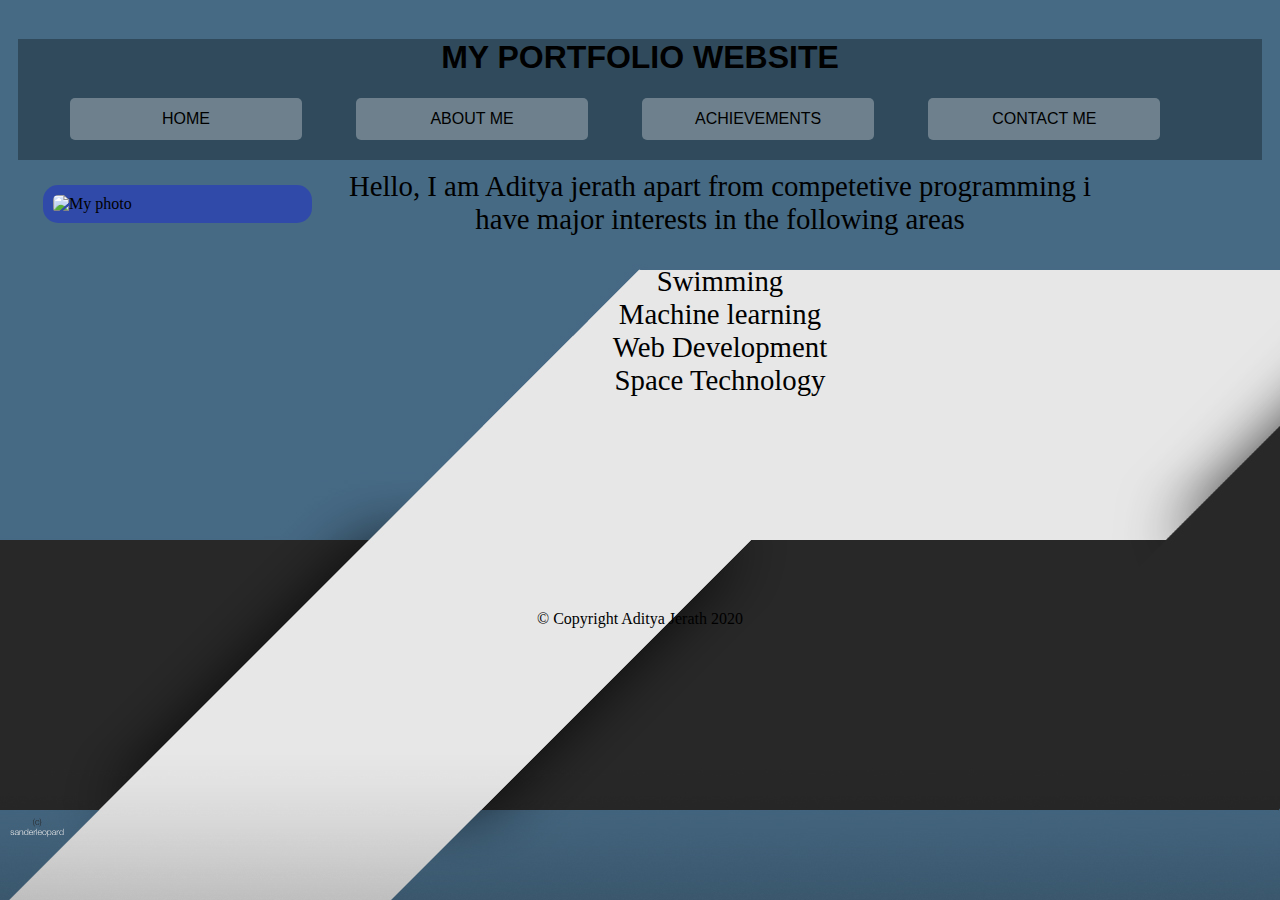
==== about.html @ 007bfb0a "Add files via upload" ====
<!DOCTYPE html>
<html lang="en">
<head>
	<meta charset="utf-8">
	<title>
		About Me
	</title>
	<link rel="stylesheet"  href="css1/sheet.css">
</head>
<body class="abo">
	<header>
		<h1>
			My portfolio website
		</h1>
		<nav>
			<a href="index.html">Home</a>
			<a href="about.html">About me</a>
			<a href="achievements.html">Achievements</a>
			<a href="contact.html">Contact me</a>
		</nav>
	</header>
	<main>
	    <img src="images1/me.jpg" alt="My photo">		
	</main>
	<section class=" conright">
		Hello, I am Aditya jerath apart from competetive programming
		i have major interests in the following areas
		<p>
			Swimming<br>
			Machine learning<br>
			Web Development<br>
			Space Technology
		</p>

	</section>
	<footer>
		&copy; Copyright Aditya Jerath 2020
	</footer>
</body>
</html>
---- css1/sheet.css ----
body{
	height: 100%;
	font-family: cursive;
	padding: 10px;
}
header{
	text-transform: uppercase;
	text-align: center;
	background-color: rgba(0,0,0,0.3);
	padding-bottom: 20px;
	font-family: sans-serif;
}
.right{
	display: inline-block;
	width: 60%;
	float: left;
	padding: 10px;
	text-align: center;
}
nav a{
	display: inline-block;
	width: 18%;
	padding: 12px 4px;
	text-align: center;
	text-decoration: none;
	margin-right: 4%;
	border-radius: 5px;
	background: rgba(255,255,255,0.3);
	color: #000000;
}
.home{
	background-image: url("../images1/home.jpg");
	color: #FFFFFF;
}
.con{
	background-image: url("../images1/cont.png");
	max-width: 100%;
	opacity: 2;
}
.abo{
	background-image: url("../images1/abo.jpg");
	max-height: 100%;
}
.achie{
	background-image: url("../images1/achie.jpg");
	color: #FFFFFF;

}
nav a:hover{
	background: #FFFFFF;
	color: #891247;
	transition: width 2s height 4s;
	padding: 15px 20px;
	transform-style: ease;
	transition-duration: .8s;
}
.icon img{
	display: inline-block;
	height: 50px;
	margin: 10px;
	background: rgba(255,255,255,0.1);
}
main img{
	display: inline-block;
	width: 20%;
	float: left;
	background-color: rgba(0,0,255,0.3);
	padding: 10px;
	border: 5px line;
	border-radius: 15px;
	margin : 25px;
}
main img:hover{
	width: 22%;
	transform-style: ease;
	transition-duration: 2s;
}
footer{
	clear: both;
	text-align: center;
	float: bottom;
	padding: 10px;
	margin-top: 440px;
}
.conright{
	display: inline-block;
	width: 60%;
	float: left;
	font-size: 180%;
	padding: 10px;
	text-align: center;
}
.realnav{
	color: #cd4589;
}
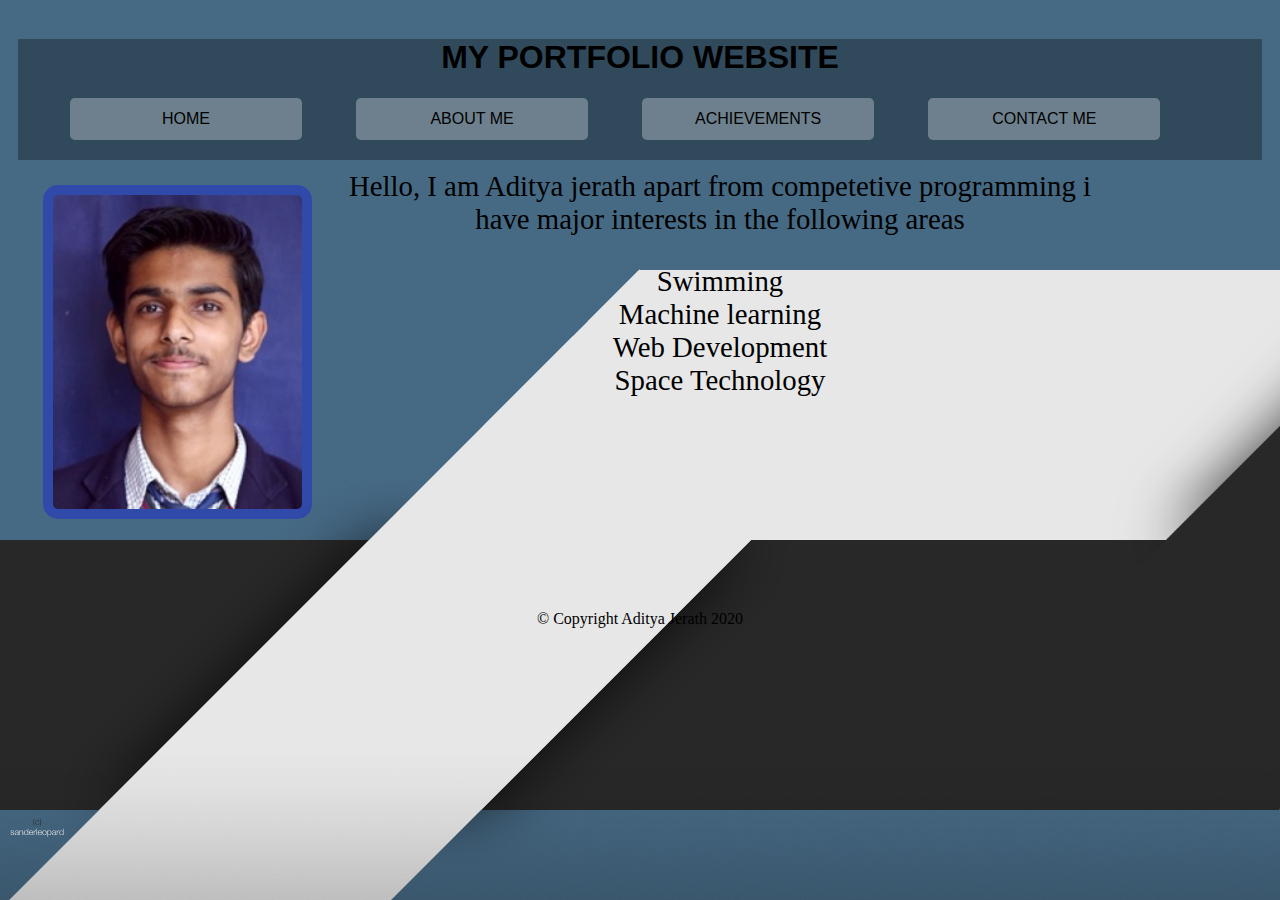
==== commit c7868913: "Update about.html" ====
--- a/about.html
+++ b/about.html
@@ -20,7 +20,7 @@
 		</nav>
 	</header>
 	<main>
-	    <img src="images1/me.jpg" alt="My photo">		
+	    <img src="images1/me.JPG" alt="My photo">		
 	</main>
 	<section class=" conright">
 		Hello, I am Aditya jerath apart from competetive programming
@@ -37,4 +37,4 @@
 		&copy; Copyright Aditya Jerath 2020
 	</footer>
 </body>
-</html>+</html>
